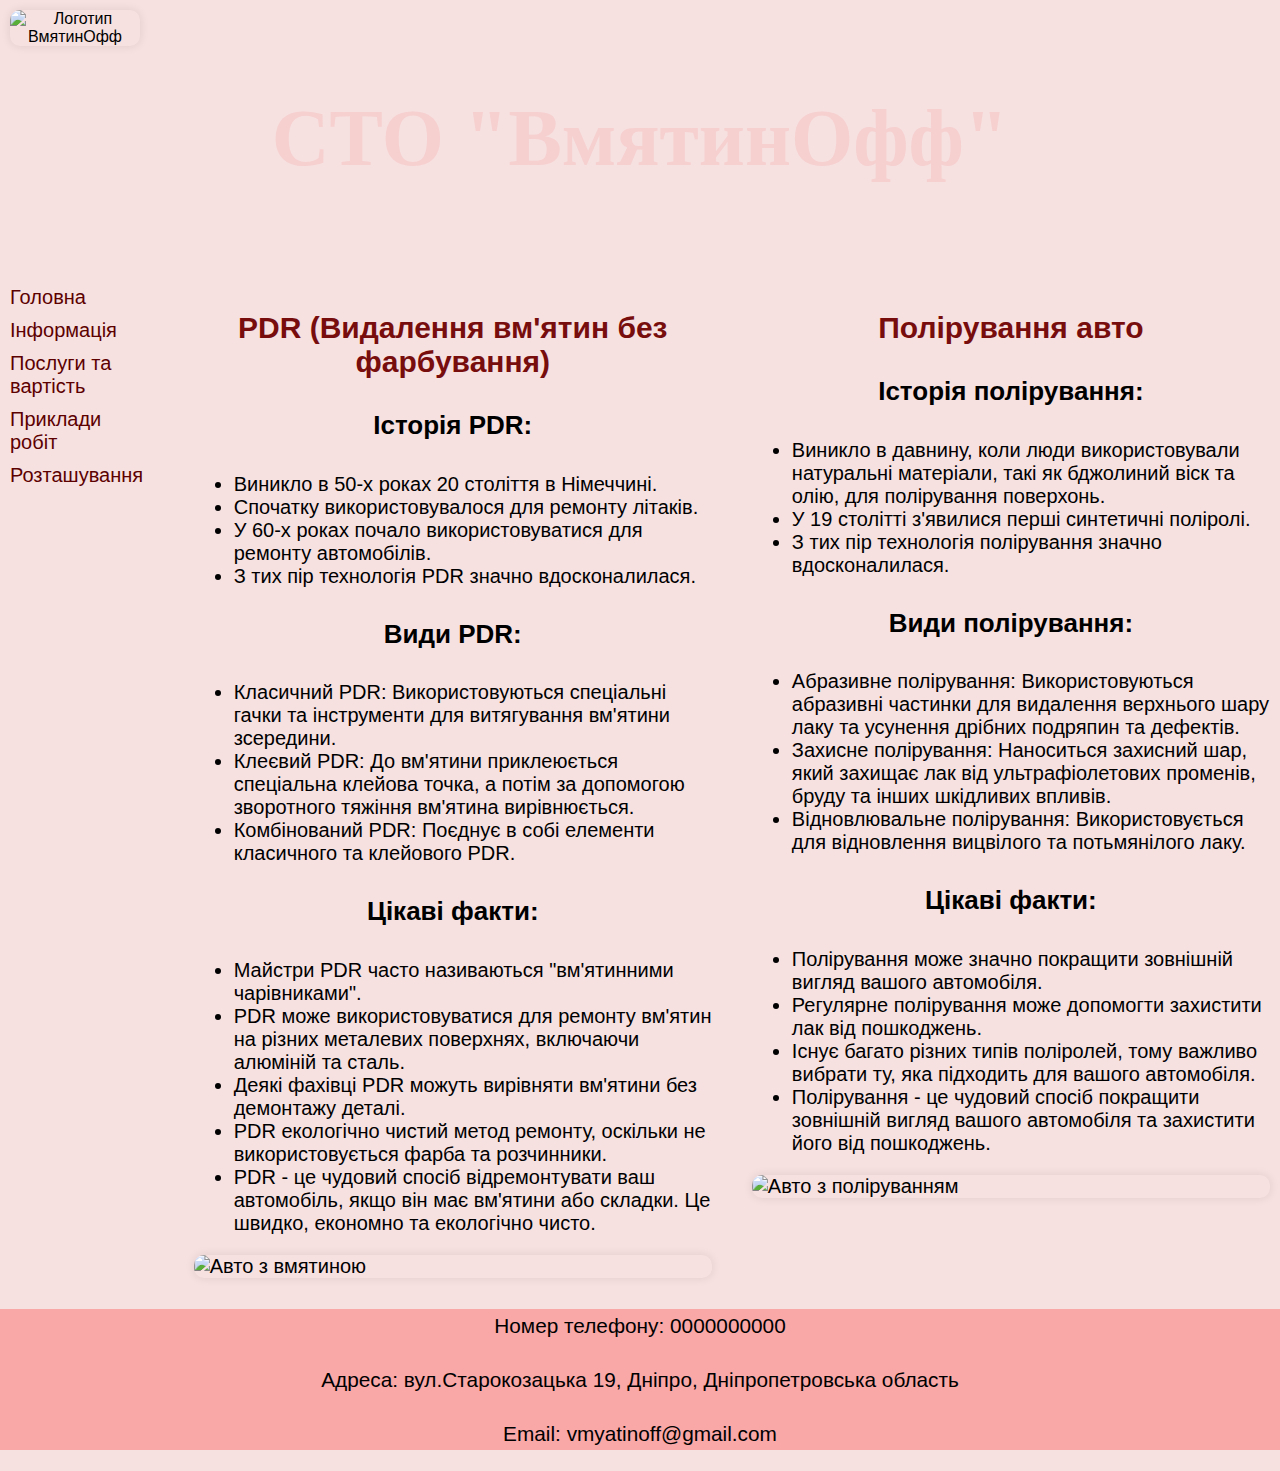
==== info.html @ ee181fa8 "Add files via upload" ====
﻿<!DOCTYPE html>
<html lang="uk">
<head>
    <meta charset="UTF-8">
    <title>VmyatinOff</title>
    <link rel="stylesheet" type="text/css" href="style.css">
</head>

<body>
    <header>
        <div class="container">
            <img class="logo" src="C:\Users\Noteb\OneDrive\Desktop\Web\Logo.png" alt="Логотип ВмятинОфф">
            <h1>СТО "ВмятинОфф"</h1>
        </div>
    </header>

    <div class="main">
        <div id="leftblock">
            <div class="menu20">
                <a href="./index.html">Головна</a>
                <a href="./info.html">Інформація</a>
                <a href="./services.html">Послуги та вартість</a>
                <a href="./examples.html">Приклади робіт</a>
                <a href="./map.html">Розташування</a>
            </div>
        </div>

        <div id="infoblock5">
            <h2>PDR (Видалення вм'ятин без фарбування)</h2>
            <p><b>Історія PDR:</b></p>
            <ul>
                <li>Виникло в 50-х роках 20 століття в Німеччині.</li>
                <li>Спочатку використовувалося для ремонту літаків.</li>
                <li>У 60-х роках почало використовуватися для ремонту автомобілів.</li>
                <li>З тих пір технологія PDR значно вдосконалилася.</li>
            </ul>
            <p><b>Види PDR:</b></p>
            <ul>
                <li>Класичний PDR: Використовуються спеціальні гачки та інструменти для витягування вм'ятини зсередини.</li>
                <li>Клеєвий PDR: До вм'ятини приклеюється спеціальна клейова точка, а потім за допомогою зворотного тяжіння вм'ятина вирівнюється.</li>
                <li>Комбінований PDR: Поєднує в собі елементи класичного та клейового PDR.</li>
            </ul>
            <p><b>Цікаві факти:</b></p>
            <ul>
                <li>Майстри PDR часто називаються "вм'ятинними чарівниками".</li>
                <li>PDR може використовуватися для ремонту вм'ятин на різних металевих поверхнях, включаючи алюміній та сталь.</li>
                <li>Деякі фахівці PDR можуть вирівняти вм'ятини без демонтажу деталі.</li>
                <li>PDR екологічно чистий метод ремонту, оскільки не використовується фарба та розчинники.</li>
                <li>PDR - це чудовий спосіб відремонтувати ваш автомобіль, якщо він має вм'ятини або складки. Це швидко, економно та екологічно чисто.</li>
            </ul>
            <img src="вмят.jpg" alt="Авто з вмятиною">
        </div>

        <div id="rightblock5">
            <h2>Полірування авто</h2>
            <p><b>Історія полірування:</b></p>
            <ul>
                <li>Виникло в давнину, коли люди використовували натуральні матеріали, такі як бджолиний віск та олію, для полірування поверхонь.</li>
                <li>У 19 столітті з'явилися перші синтетичні поліролі.</li>
                <li>З тих пір технологія полірування значно вдосконалилася.</li>
            </ul>
            <p><b>Види полірування:</b></p>
            <ul>
                <li>Абразивне полірування: Використовуються абразивні частинки для видалення верхнього шару лаку та усунення дрібних подряпин та дефектів.</li>
                <li>Захисне полірування: Наноситься захисний шар, який захищає лак від ультрафіолетових променів, бруду та інших шкідливих впливів.</li>
                <li> Відновлювальне полірування: Використовується для відновлення вицвілого та потьмянілого лаку.</li>
            </ul>
            <p><b>Цікаві факти:</b></p>
            <ul>
                <li>Полірування може значно покращити зовнішній вигляд вашого автомобіля.</li>
                <li>Регулярне полірування може допомогти захистити лак від пошкоджень.</li>
                <li>Існує багато різних типів поліролей, тому важливо вибрати ту, яка підходить для вашого автомобіля.</li>
                <li>Полірування - це чудовий спосіб покращити зовнішній вигляд вашого автомобіля та захистити його від пошкоджень.</li>
            </ul>
            <img src="полір.jpg" alt="Авто з поліруванням">
        </div>
    </div>

        <footer>
            <p>Номер телефону: 0000000000</p>
            <p>Адреса: вул.Старокозацька 19, Дніпро, Дніпропетровська область</p>
            <p>Email: vmyatinoff@gmail.com</p>
        </footer>
</body>
</html>
---- style.css ----
﻿body {
    font-family: Arial, sans-serif;
    margin: 0;
    padding: 0;
    background-color: #f7e0e0;
}

header {
    background-image: url("car.png");
    background-size: cover;
    background-position: center;
    text-align: center;
    padding: 20px 0;
    position: relative;
}

.container {
    max-width: 1800px;
    margin: 0 auto;
    padding: 19px;
}

.logo {
    max-width: 130px;
    display: block;
    position: absolute;
    top: 10px;
    left: 10px;
}

h1 {
    color: #f6cfcf;
    font-family: 'Times New Roman';
    font-size: 500%;
}

p {
    text-align: center;
    color: #000;
    line-height: 1.6;
    font-size: 130%;
}

.tex {
    color: #720000;
    font-weight: 600;
}

#infoblock {
    
    width: 60%;
}

#rightblock {
    width: 25%;
    padding: 10px 10px;
    gap: 10px;
    font-size: 19px;
}

.table-container {
    display: flex;
    justify-content: center; 
}

table {
    border-collapse: collapse;
    width: 100%;
}

th, td {
    border: 1px solid #510000;
    text-align: center;
    padding: 6px;
}

h2 {
    text-align: center;
    color: #780d0d
}

h3 {
    text-align: center;
    color: #510909;
}

#infoblock2 {
    width: 60%;
    padding: 10px 10px;
    gap: 10px;
    font-size: 18px;
    height: 55vh;
}

#rightblock2 {
    width: 23%;
    padding: 10px 10px;
    gap: 10px;
    font-size: 19px;
}

#infoblock3 {
    width: 60%;
    padding: 10px 10px;
    gap: 10px;
    font-size: 20px;
}

#rightblock3 {
    width: 30%;
    padding: 10px 10px;
    gap: 10px;
    font-size: 15px;
}

h4 {
    text-align: center;
    color: #2636b4;
}

.texboll {
    color: #1d2e96;
    font-weight: 600;
}

#infoblock4 {
    width: 60%;
    padding: 10px 10px;
    gap: 10px;
    font-size: 20px;
}


#infoblock5 {
    width: 50%;
    padding: 10px 10px;
    gap: 10px;
    font-size: 20px;
}

#rightblock5 {
    width: 50%;
    padding: 10px 10px;
    gap: 10px;
    font-size: 20px;
}


img {
    max-width: 100%;
    display: block; 
    margin: 0 auto; 
    height: auto;
    border-radius: 10px;
    box-shadow: 0 0 10px rgba(0, 0, 0, 0.1);
}

image {
    max-width: 100%;
    height: 200px;
    border-radius: 10px;
    box-shadow: 0 0 10px rgba(0, 0, 0, 0.1);
}


.contact-info {
    text-align: center;
    margin-top: 20px;
    padding: 20px;
    background-color: #000;
    border-radius: 10px;
    box-shadow: 0 0 10px rgba(0, 0, 0, 0.1);
}

.morephotos {
    font-size: 20px;
    display: block;
    margin: 20px auto;
    padding: 10px 20px;
    background-color: #f85d5d;
    color: #000;
    text-decoration: none;
    border-radius: 5px;
    width: max-content;
    text-align: center;
}

    .morephotos:hover {
        background-color: #698be9;
        transform: scale(1.1);
    }

footer {
    background: #fe000041;
}


.menu20 {
    flex-direction: column;
    display: flex;
    text-decoration: none;
    color: black;
    padding: 10px 10px;
    gap: 10px;
    font-size: 20px;
}

.menu20 a {
    text-decoration: none;
    color: #5c0000;
}

    .menu20 a:hover {
        text-decoration: none;
        color: #f30c0c;
    }

.googlemap {
    width: 100%; 
    height: 800px; 
    margin: 0 auto; 
    display: block;
}

.main {
    display: flex;
    gap: 20px;
    width: 100%;
    justify-content: space-between;
}

.price-table {
    width: 100%;
    border-collapse: collapse;
    border: 1px solid #680000;
}

    .price-table th, .price-table td {
        padding: 9px;
        border: 1px solid #680000;
    }

    .price-table th {
        background-color: #ed6565;
        text-align: left;
    }
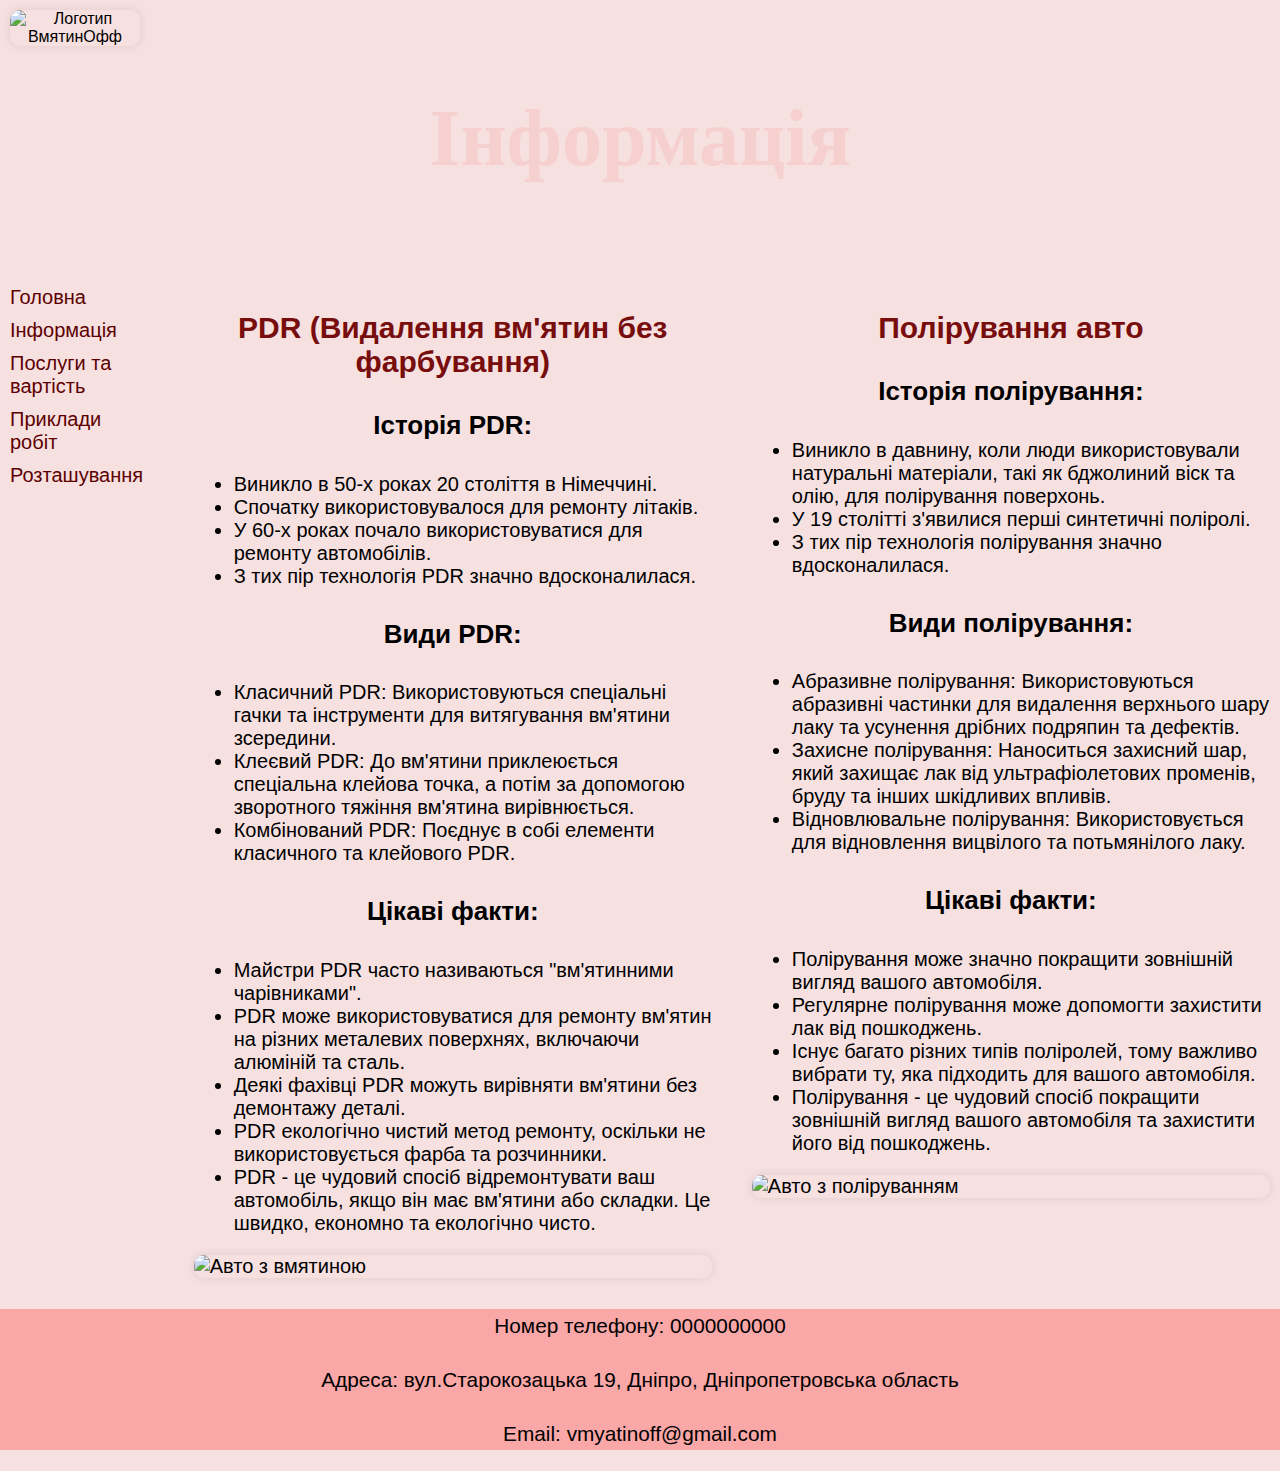
==== commit 4a3d2286: "Add files via upload" ====
--- a/info.html
+++ b/info.html
@@ -10,7 +10,7 @@
     <header>
         <div class="container">
             <img class="logo" src="C:\Users\Noteb\OneDrive\Desktop\Web\Logo.png" alt="Логотип ВмятинОфф">
-            <h1>СТО "ВмятинОфф"</h1>
+            <h1>Інформація</h1>
         </div>
     </header>
 
